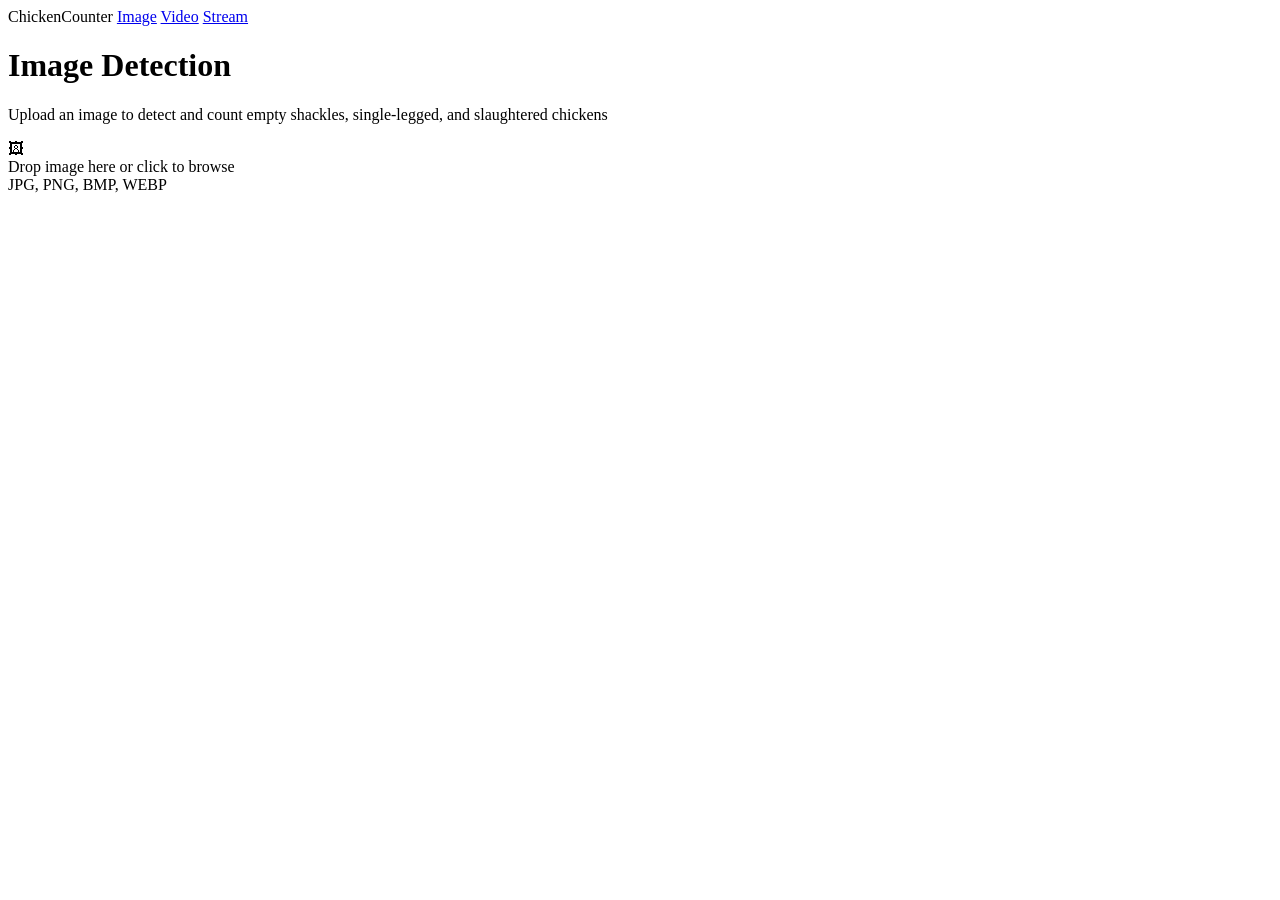
==== app/static/index.html @ 0403b05f "first commit" ====
<!DOCTYPE html>
<html lang="en">
<head>
    <meta charset="UTF-8">
    <meta name="viewport" content="width=device-width, initial-scale=1.0">
    <link rel="icon" type="image/svg+xml" href="/favicon.svg">
    <title>Chicken Counter - Image Detection</title>
    <link rel="stylesheet" href="/css/style.css">
</head>
<body>
    <nav class="navbar">
        <span class="logo">ChickenCounter</span>
        <a href="/" class="active">Image</a>
        <a href="/video.html">Video</a>
        <a href="/stream.html">Stream</a>
    </nav>

    <div class="container">
        <h1 class="page-title">Image Detection</h1>
        <p class="page-subtitle">Upload an image to detect and count empty shackles, single-legged, and slaughtered chickens</p>

        <div class="card">
            <div class="upload-zone" id="uploadZone">
                <div class="icon">&#128444;</div>
                <div class="label">Drop image here or click to browse</div>
                <div class="hint">JPG, PNG, BMP, WEBP</div>
                <input type="file" id="fileInput" accept="image/*" hidden>
            </div>
        </div>

        <div id="results" style="display:none;">
            <div class="stats-panel" style="margin-bottom: 24px;">
                <div class="stat">
                    <div class="value white" id="totalCount">0</div>
                    <div class="label">Total Detected</div>
                </div>
                <div class="stat">
                    <div class="value orange" id="emptyCount">0</div>
                    <div class="label">Empty Shackles</div>
                </div>
                <div class="stat">
                    <div class="value amber" id="singleCount">0</div>
                    <div class="label">Single Legged</div>
                </div>
                <div class="stat">
                    <div class="value green" id="slaughteredCount">0</div>
                    <div class="label">Slaughtered</div>
                </div>
            </div>

            <div class="class-legend">
                <div class="legend-item"><div class="legend-dot" style="background:#ff9100;"></div> Empty Shackles</div>
                <div class="legend-item"><div class="legend-dot" style="background:#ffc400;"></div> Single Legged</div>
                <div class="legend-item"><div class="legend-dot" style="background:#00e676;"></div> Slaughtered Chicken</div>
            </div>

            <div class="result-grid" style="margin-top:20px;">
                <div>
                    <h3 style="margin-bottom: 12px; color: var(--text-dim);">Original</h3>
                    <img id="originalImg" src="" alt="Original">
                </div>
                <div>
                    <h3 style="margin-bottom: 12px; color: var(--text-dim);">Annotated</h3>
                    <img id="annotatedImg" src="" alt="Annotated">
                </div>
            </div>

            <div class="controls" style="margin-top: 16px;">
                <a id="downloadBtn" class="btn btn-primary" download="annotated.jpg">Download Annotated</a>
            </div>
        </div>
    </div>

    <script src="/js/image.js"></script>
</body>
</html>
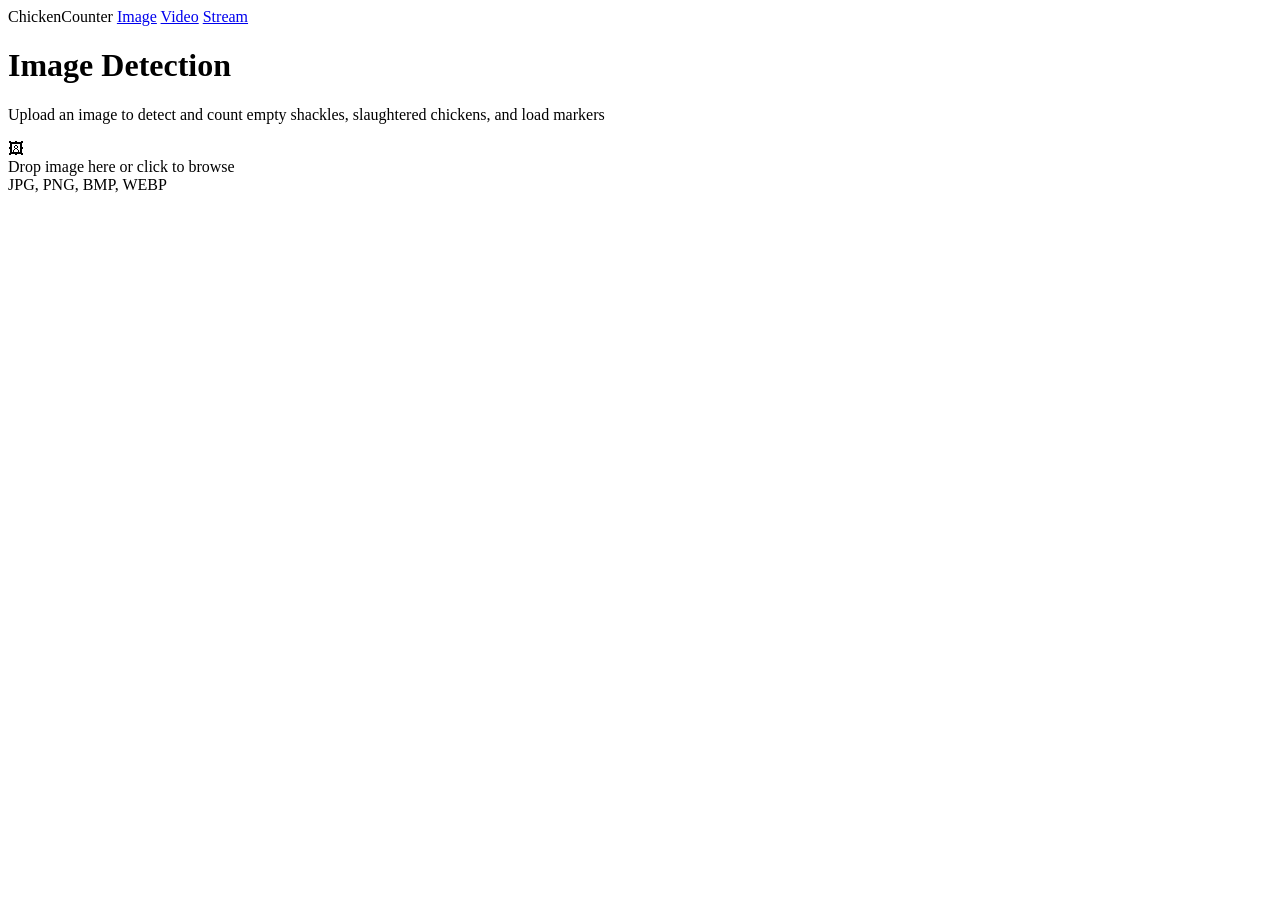
==== commit 65140171: "stream getting lagy after 24H fixed" ====
--- a/app/static/index.html
+++ b/app/static/index.html
@@ -17,7 +17,7 @@
 
     <div class="container">
         <h1 class="page-title">Image Detection</h1>
-        <p class="page-subtitle">Upload an image to detect and count empty shackles, single-legged, and slaughtered chickens</p>
+        <p class="page-subtitle">Upload an image to detect and count empty shackles, slaughtered chickens, and load markers</p>
 
         <div class="card">
             <div class="upload-zone" id="uploadZone">
@@ -39,19 +39,19 @@
                     <div class="label">Empty Shackles</div>
                 </div>
                 <div class="stat">
-                    <div class="value amber" id="singleCount">0</div>
-                    <div class="label">Single Legged</div>
+                    <div class="value green" id="slaughteredCount">0</div>
+                    <div class="label">Slaughtered</div>
                 </div>
                 <div class="stat">
-                    <div class="value green" id="slaughteredCount">0</div>
-                    <div class="label">Slaughtered</div>
+                    <div class="value pink" id="loadCount">0</div>
+                    <div class="label">Load Markers</div>
                 </div>
             </div>
 
             <div class="class-legend">
                 <div class="legend-item"><div class="legend-dot" style="background:#ff9100;"></div> Empty Shackles</div>
-                <div class="legend-item"><div class="legend-dot" style="background:#ffc400;"></div> Single Legged</div>
                 <div class="legend-item"><div class="legend-dot" style="background:#00e676;"></div> Slaughtered Chicken</div>
+                <div class="legend-item"><div class="legend-dot" style="background:#ff2bd6;"></div> Load Marker</div>
             </div>
 
             <div class="result-grid" style="margin-top:20px;">
@@ -71,6 +71,6 @@
         </div>
     </div>
 
-    <script src="/js/image.js"></script>
+    <script src="/js/image.js?v=3"></script>
 </body>
 </html>
